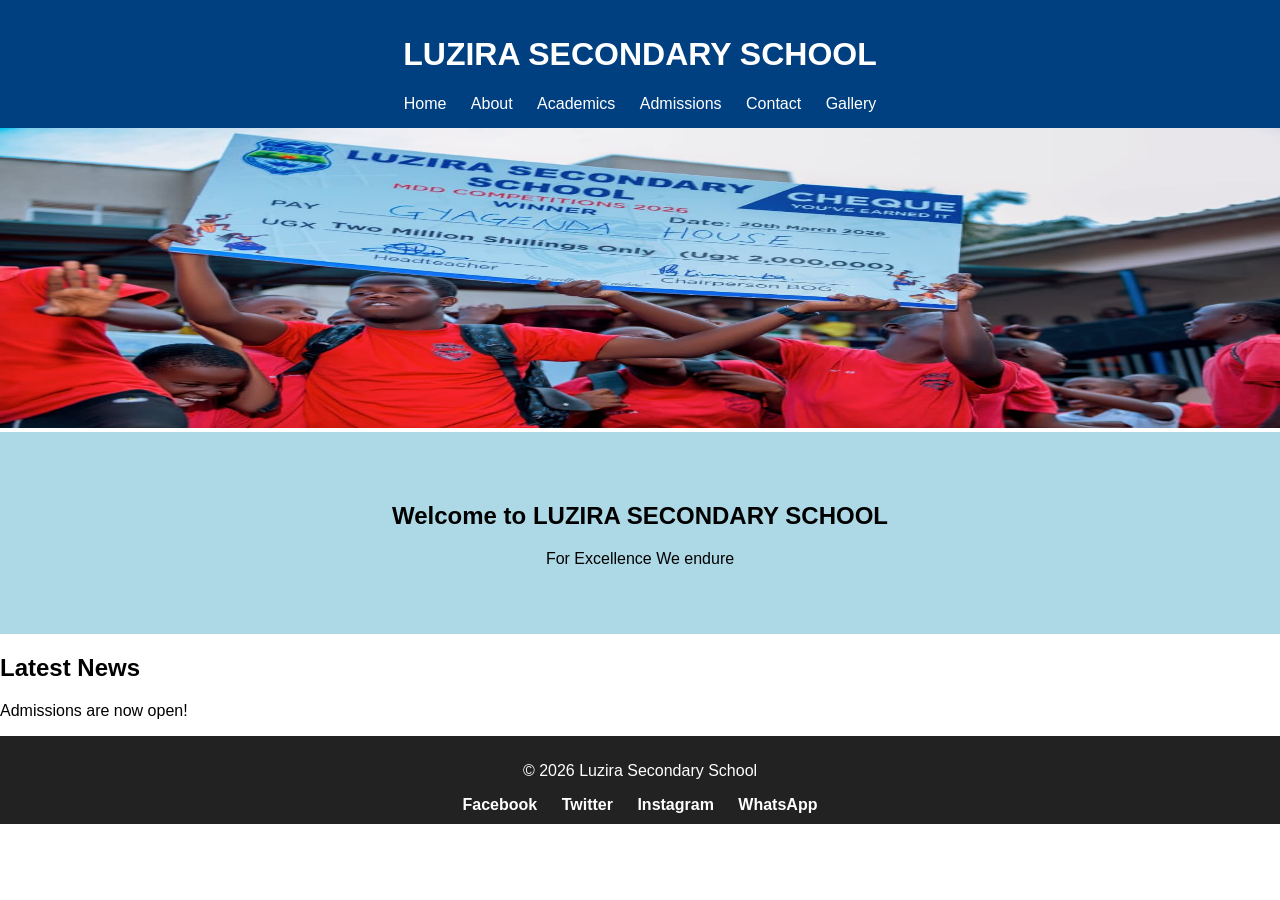
==== index.html @ f1de1a1e "Rename Index.html to index.html" ====
<!DOCTYPE html>
<html lang="en">
<head>
    <meta charset="UTF-8">
    <title>LUZIRA SECONDARY SCHOOL</title>
    <link rel="stylesheet" href="Main.css">
    <script src="About.js"></script>
    <link rel="stylesheet" href="https://cdnjs.cloudflare.com/ajax/libs/font-awesome/6.0.0/css/all.min.css">
</head>
<body>

<header>
    <h1>LUZIRA SECONDARY SCHOOL</h1>
    <nav>
        <a href="index.html">Home</a>
        <a href="about.html">About</a>
        <a href="academics.html">Academics</a>
        <a href="admissions.html">Admissions</a>
        <a href="contact.html">Contact</a>
        <a href="gallery.html">Gallery</a>
    </nav>
</header>

<section class="slideshow">
    <img id="slide" src="image2.jpeg" width="100%" height="300">
</section>

<section class="hero">
    <h2>Welcome to LUZIRA SECONDARY SCHOOL</h2>
    <p>For Excellence We endure</p>
</section>

<section>
    <h2>Latest News</h2>
    <p>Admissions are now open!</p>
</section>

<footer>
    <p>© 2026 Luzira Secondary School</p>


    <div class="social-links">
        <a href="https://facebook.com/your-school" target="_blank">Facebook</a>
        <a href="https://twitter.com/your-school" target="_blank">Twitter</a>
        <a href="https://instagram.com/your-school" target="_blank">Instagram</a>
        <a href="https://wa.me/256700000000" target="_blank">WhatsApp</a>
    </div>

</footer>

</body>
</html>
---- Main.css ----
body {
    font-family: Arial;
    margin: 0;
    padding: 0;
}

header {
    background: #004080;
    color: white;
    padding: 15px;
    text-align: center;
}

nav a {
    margin: 10px;
    color: white;
    text-decoration: none;
}

.hero {
    background: lightblue;
    padding: 50px;
    text-align: center;
}

footer {
    background: #222;
    color: white;
    text-align: center;
    padding: 10px;
}
.about, .mission, .vision, .values, .history {
    padding: 20px;
}

.values ul {
    list-style-type: square;
}
.academics, .olevel, .alevel, .departments, .assessment {
    padding: 20px;
}

ul {
    margin-left: 20px;
}
.admissions, .requirements, .process, .form-section {
    padding: 20px;
}

form input, form select {
    width: 100%;
    padding: 8px;
    margin-top: 5px;
}

button {
    background: #004080;
    color: white;
    padding: 10px;
    border: none;
    cursor: pointer;
}
.contact, .contact-info, .contact-form {
    padding: 20px;
}

textarea {
    width: 100%;
    padding: 8px;
}

.contact-info p {
    margin: 5px 0;
}

nav a:hover {
    background: white;
    color: #004080;
    padding: 5px;
}

.active {
    border-bottom: 2px solid yellow;
}

.gallery {
    padding: 20px;
    text-align: center;
}

.gallery-container {
    display: grid;
    grid-template-columns: repeat(auto-fit, minmax(200px, 1fr));
    gap: 10px;
}

.gallery-container img {
    width: 100%;
    height: 150px;
    object-fit: cover;
    cursor: pointer;
    border-radius: 5px;
}

/* Modal (popup image) */
.modal {
    display: none;
    position: fixed;
    top: 0;
    left: 0;
    width: 100%;
    height: 100%;
    background:black;
    justify-content: center;
    align-items: center;
}

.modal img {
    max-width: 80%;
    max-height: 80%;
}

.social-links {
    margin-top: 10px;
}

.social-links a {
    margin: 0 10px;
    text-decoration: none;
    color: white;
    font-weight: bold;
}

.social-links a:hover {
    color: yellow;
}
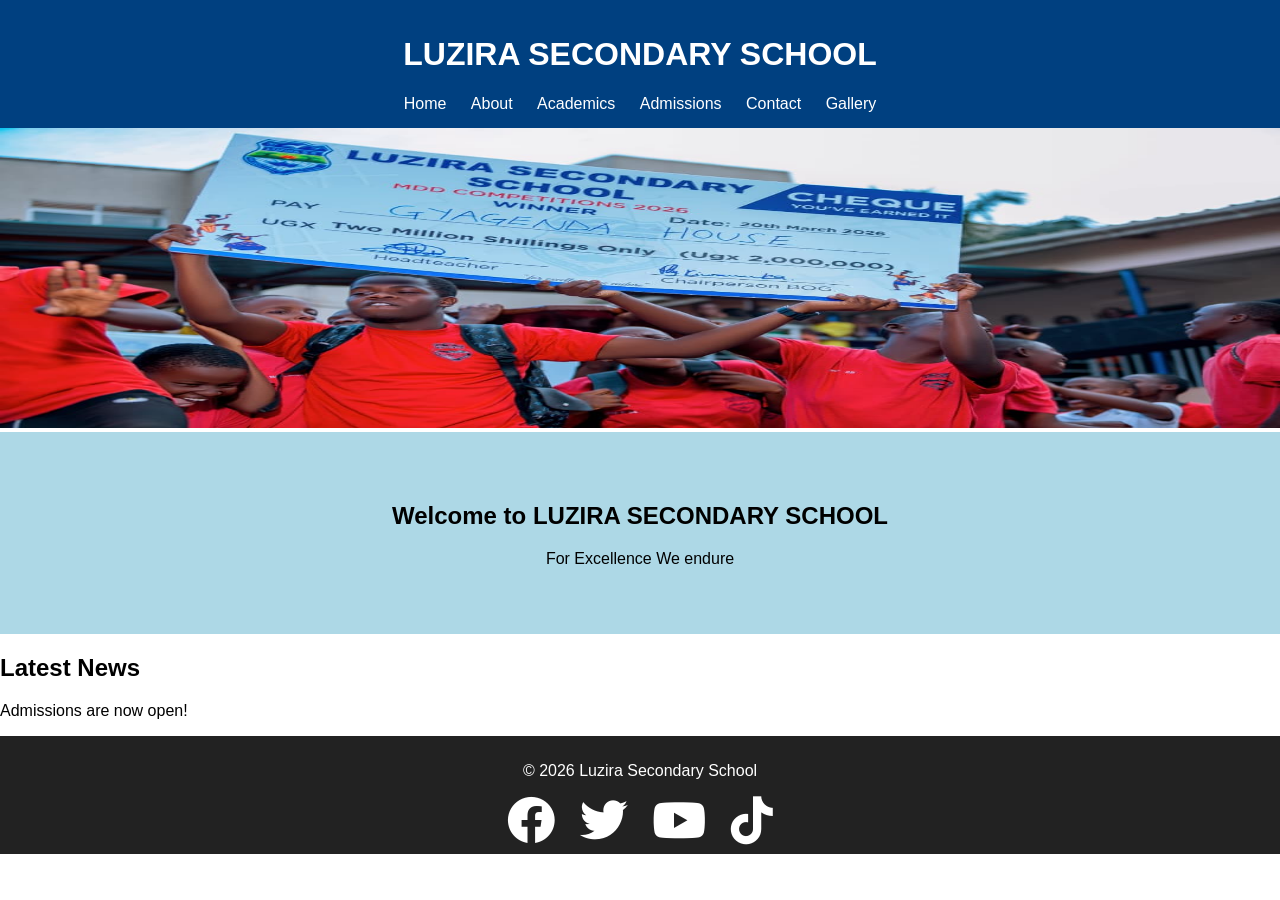
==== commit 2cc3a436: "Enhance footer with social media links and icons Updated social media links in the footer with icons" ====
--- a/index.html
+++ b/index.html
@@ -3,8 +3,8 @@
 <head>
     <meta charset="UTF-8">
     <title>LUZIRA SECONDARY SCHOOL</title>
-    <link rel="stylesheet" href="Main.css">
-    <script src="About.js"></script>
+    <link rel="stylesheet" href="main.css">
+    <script src="about.js"></script>
     <link rel="stylesheet" href="https://cdnjs.cloudflare.com/ajax/libs/font-awesome/6.0.0/css/all.min.css">
 </head>
 <body>
@@ -38,13 +38,13 @@
 <footer>
     <p>© 2026 Luzira Secondary School</p>
 
+ <div class="social-links">
+        <a href="https://facebook.com/profile.php?id=61573388522014" target="_blank"><i class="fa-brands fa-facebook " style="font-size:48px"></i></a>
+        <a href="https://twitter.com/LuziraSecSch" target="_blank"><i class="fa-brands fa-twitter"style="font-size:48px"></i></a>
+        <a href="https://youtube.com/@luzirasecondaryschool?si=OaQABzUgaXcR2ETe" target="_blank"><i class="fa-brands fa-youtube"style="font-size:48px"></i></i></a>
+        <a href="https://vm.tiktok.com/ZS9Ns52dmq89U-3puxC/" target="_blank"><i class="fa-brands fa-tiktok" style="font-size:48px"></i></a>
+    </div>
 
-    <div class="social-links">
-        <a href="https://facebook.com/your-school" target="_blank">Facebook</a>
-        <a href="https://twitter.com/your-school" target="_blank">Twitter</a>
-        <a href="https://instagram.com/your-school" target="_blank">Instagram</a>
-        <a href="https://wa.me/256700000000" target="_blank">WhatsApp</a>
-    </div>
 
 </footer>
 
--- a/main.css
+++ b/main.css
@@ -0,0 +1,154 @@
+body {
+    font-family: Arial;
+    margin: 0;
+    padding: 0;
+}
+
+header {
+    background: #004080;
+    color: white;
+    padding: 15px;
+    text-align: center;
+}
+
+nav a {
+    margin: 10px;
+    color: white;
+    text-decoration: none;
+}
+
+.hero {
+    background: lightblue;
+    padding: 50px;
+    text-align: center;
+}
+
+footer {
+    background: #222;
+    color: white;
+    text-align: center;
+    padding: 10px;
+}
+.about, .mission, .vision, .values, .history {
+    padding: 20px;
+}
+
+.values ul {
+    list-style-type: square;
+}
+.academics, .olevel, .alevel, .departments, .assessment {
+    padding: 20px;
+}
+
+ul {
+    margin-left: 20px;
+}
+.admissions, .requirements, .process, .form-section {
+    padding: 20px;
+}
+
+form input, form select {
+    width: 100%;
+    padding: 8px;
+    margin-top: 5px;
+}
+
+button {
+    background: #004080;
+    color: white;
+    padding: 10px;
+    border: none;
+    cursor: pointer;
+}
+.contact, .contact-info, .contact-form {
+    padding: 20px;
+}
+
+textarea {
+    width: 100%;
+    padding: 8px;
+}
+
+.contact-info p {
+    margin: 5px 0;
+}
+
+nav a:hover {
+    background: white;
+    color: #004080;
+    padding: 5px;
+}
+
+.active {
+    border-bottom: 2px solid yellow;
+}
+
+.gallery {
+    padding: 20px;
+    text-align: center;
+}
+
+.gallery-container {
+    display: grid;
+    grid-template-columns: repeat(auto-fit, minmax(200px, 1fr));
+    gap: 10px;
+}
+
+.gallery-container img {
+    width: 100%;
+    height: 150px;
+    object-fit: cover;
+    cursor: pointer;
+    border-radius: 5px;
+}
+
+/* Modal (popup image) */
+.modal {
+    display: none;
+    position: fixed;
+    top: 0;
+    left: 0;
+    width: 100%;
+    height: 100%;
+    background:black;
+    justify-content: center;
+    align-items: center;
+}
+
+.modal img {
+    max-width: 80%;
+    max-height: 80%;
+}
+
+.social-links {
+    margin-top: 10px;
+}
+
+.social-links a {
+    margin: 0 10px;
+    text-decoration: none;
+    color: white;
+    font-weight: bold;
+}
+
+.social-links a:hover {
+    color: yellow;
+}
+
+body {
+    margin: 0;
+    font-family: Arial, sans-serif;
+
+    background-image: url("../images/background.jpg");
+    background-size: cover;       /* makes it fill the screen */
+    background-position: center;  /* centers the image */
+    background-repeat: no-repeat; /* prevents repeating */
+    background-attachment: fixed; /* creates a nice scrolling effect */
+}
+
+.gallery-container video {
+    width: 100%;
+    height: 150px;
+    object-fit: cover;
+    border-radius: 5px;
+}
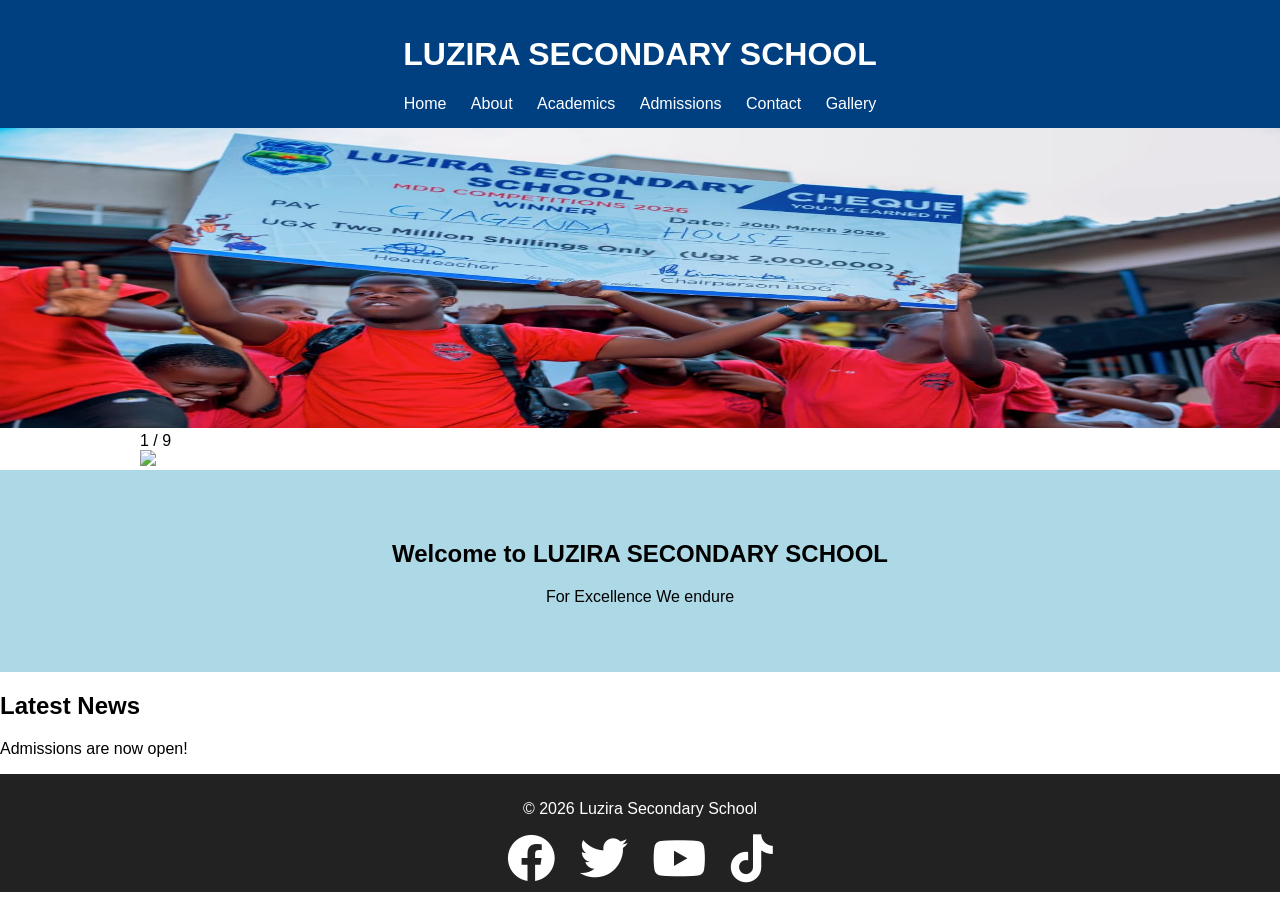
==== commit a851f724: "Fix HTML structure and add slideshow container" ====
--- a/index.html
+++ b/index.html
@@ -4,7 +4,7 @@
     <meta charset="UTF-8">
     <title>LUZIRA SECONDARY SCHOOL</title>
     <link rel="stylesheet" href="main.css">
-    <script src="about.js"></script>
+    
     <link rel="stylesheet" href="https://cdnjs.cloudflare.com/ajax/libs/font-awesome/6.0.0/css/all.min.css">
 </head>
 <body>
@@ -23,6 +23,7 @@
 
 <section class="slideshow">
     <img id="slide" src="image2.jpeg" width="100%" height="300">
+    <div class="slideshow-container"></div>
 </section>
 
 <section class="hero">
@@ -48,5 +49,6 @@
 
 </footer>
 
+<script src="about.js"></script>
 </body>
 </html>
--- a/main.css
+++ b/main.css
@@ -135,15 +135,38 @@
     color: yellow;
 }
 
-body {
-    margin: 0;
-    font-family: Arial, sans-serif;
+.slideshow-container {
+    max-width: 1000px;
+    position: relative;
+    margin: auto;
+    overflow: hidden;
+}
 
-    background-image: url("../images/background.jpg");
-    background-size: cover;       /* makes it fill the screen */
-    background-position: center;  /* centers the image */
-    background-repeat: no-repeat; /* prevents repeating */
-    background-attachment: fixed; /* creates a nice scrolling effect */
+/* Hide images by default */
+.mySlides {
+    display: none;
+}
+
+/* Fade animation */
+.fade {
+    animation-name: fade;
+    animation-duration: 1.5s;
+}
+
+@keyframes fade {
+    from {opacity: .4} 
+    to {opacity: 1}
+}
+
+.text {
+    color: #f2f2f2;
+    font-size: 15px;
+    padding: 8px 12px;
+    position: absolute;
+    bottom: 8px;
+    width: 100%;
+    text-align: center;
+    background-color: rgba(0,0,0,0.5); /* Semi-transparent background */
 }
 
 .gallery-container video {
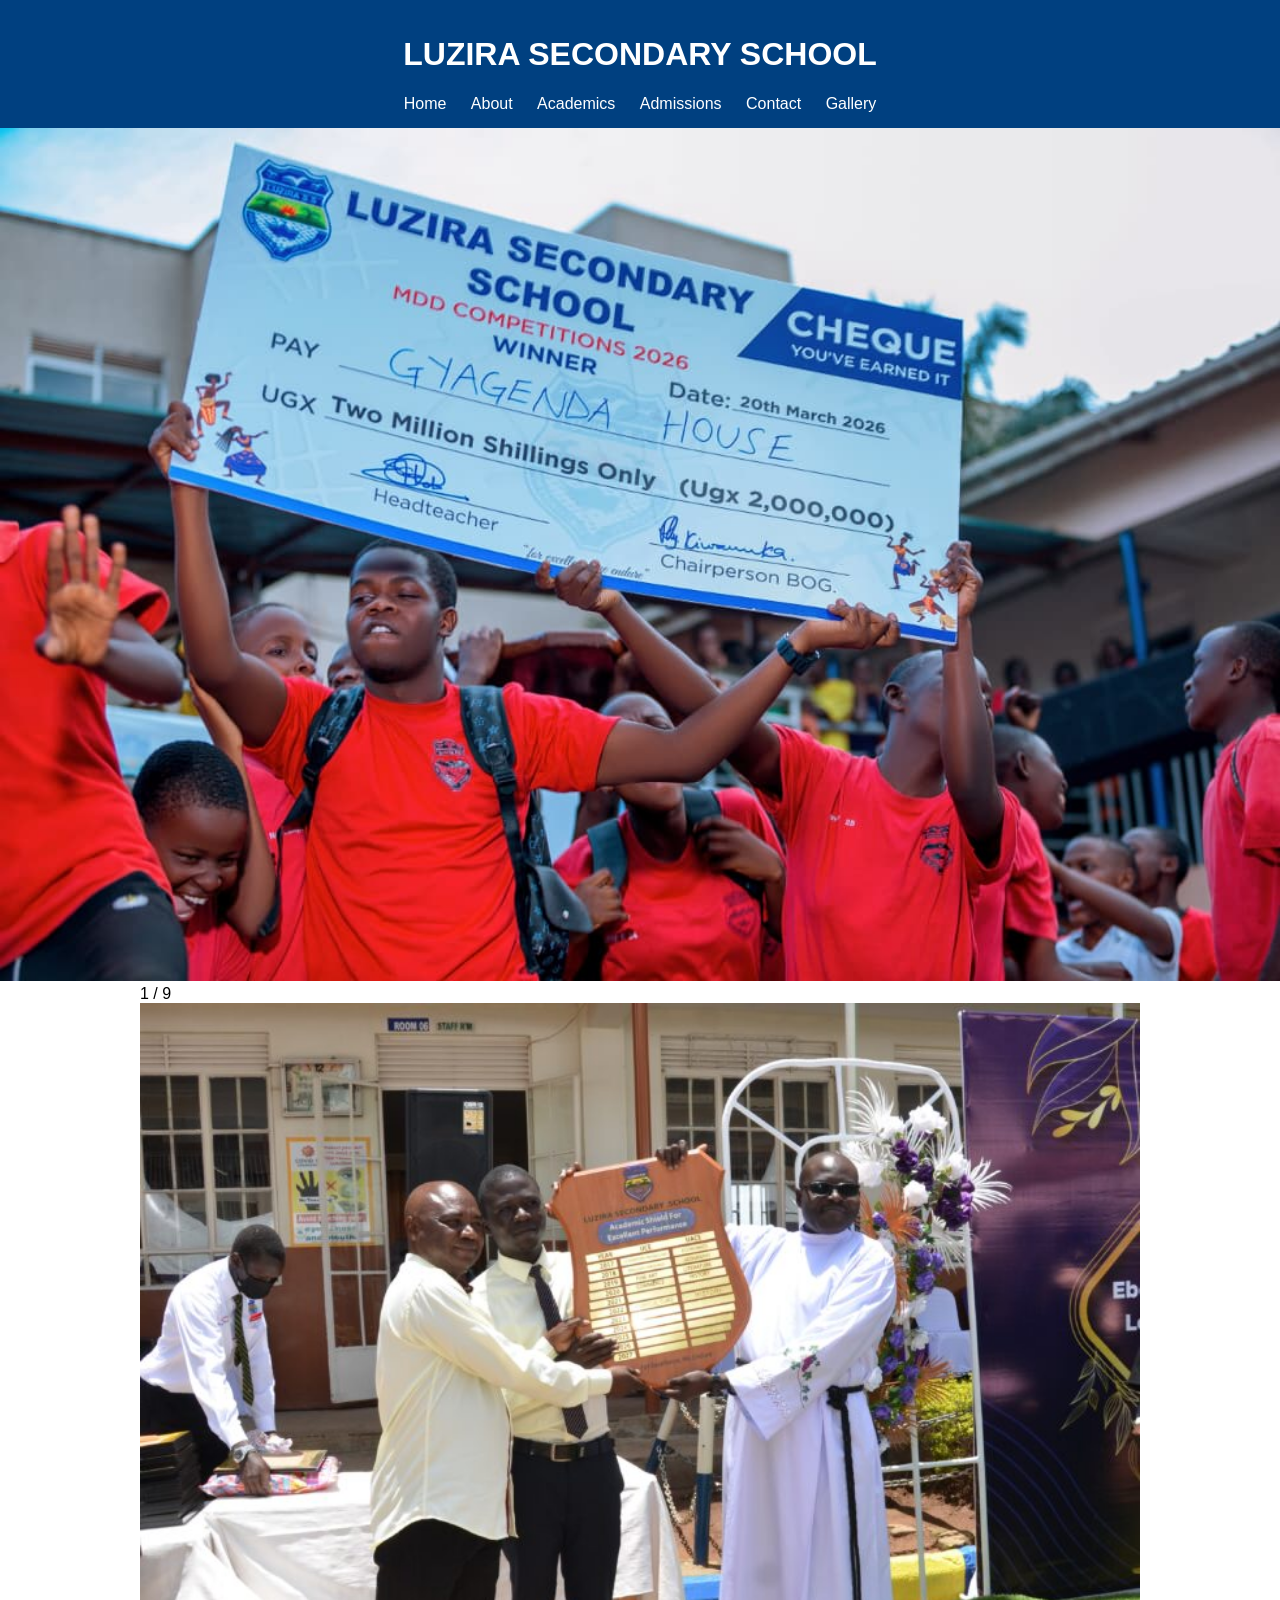
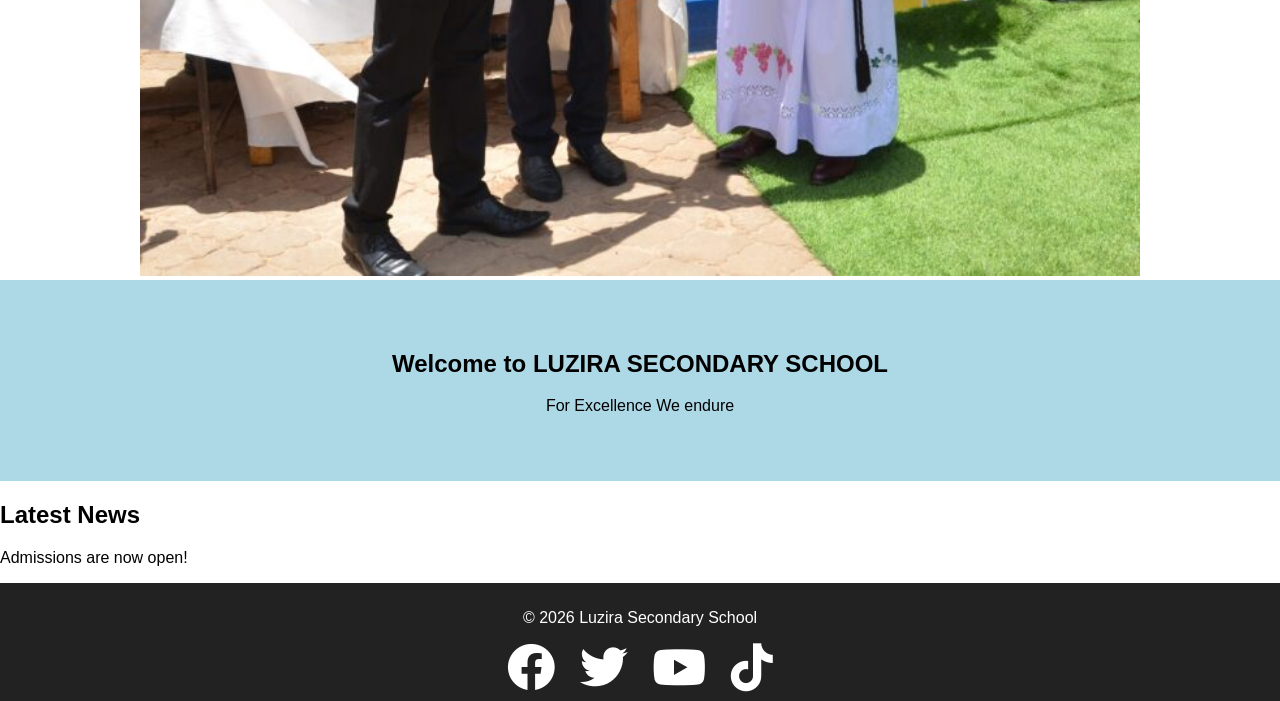
==== commit f8eaa36f: "Adjust slideshow image height and fix formatting Updated the slideshow image height and fixed format" ====
--- a/index.html
+++ b/index.html
@@ -22,7 +22,7 @@
 </header>
 
 <section class="slideshow">
-    <img id="slide" src="image2.jpeg" width="100%" height="300">
+    <img id="slide" src="image2.jpeg" width="100%" height="60%">
     <div class="slideshow-container"></div>
 </section>
 
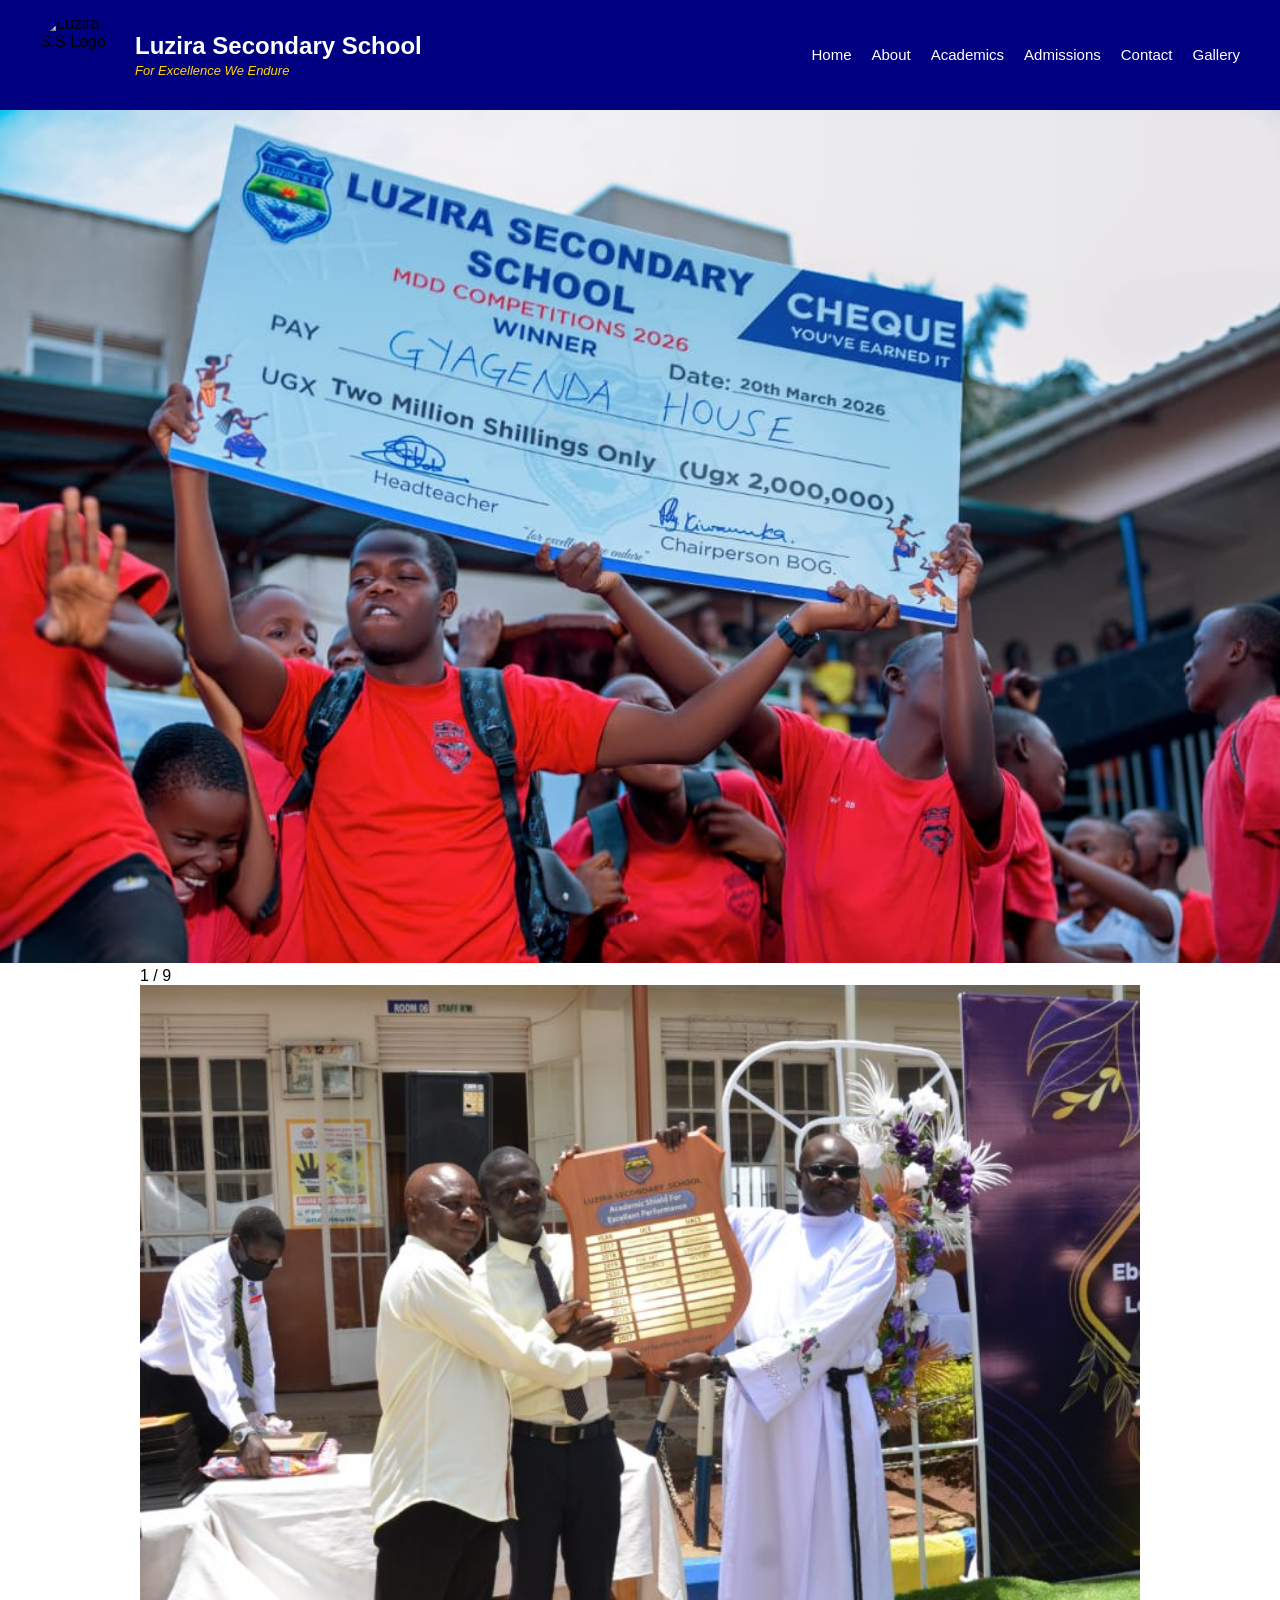
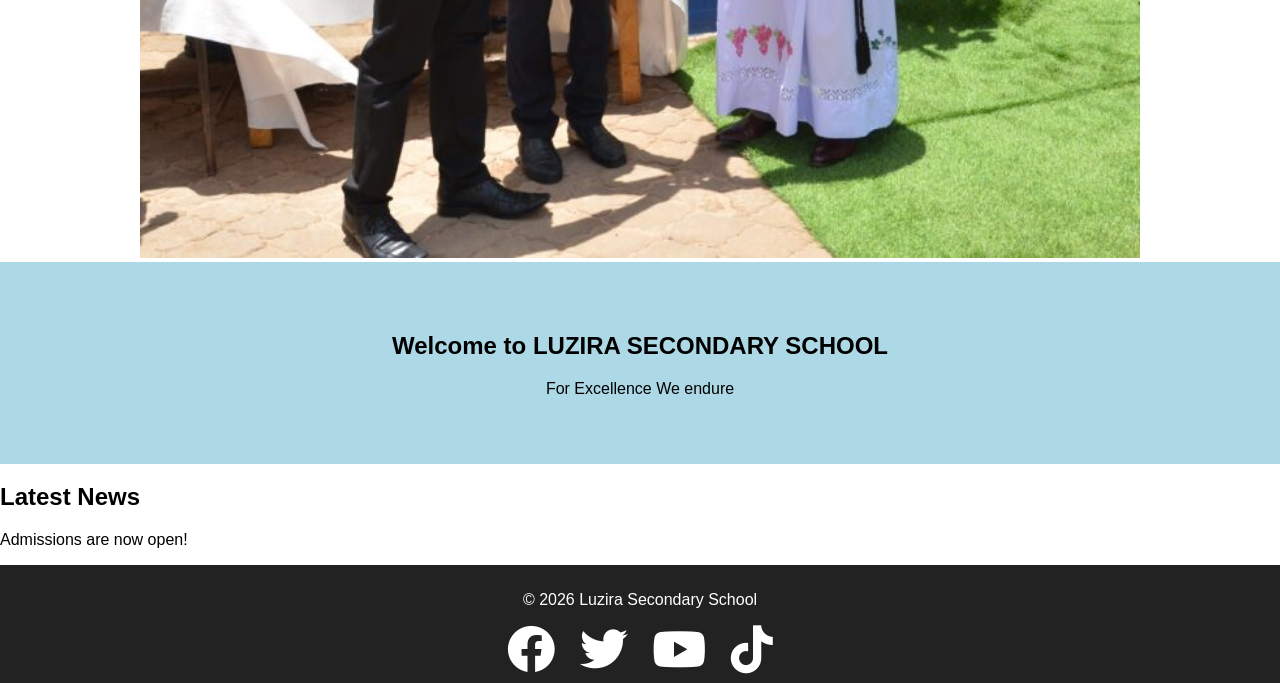
==== commit 4452415a: "Update index.html Added some classes in the header" ====
--- a/index.html
+++ b/index.html
@@ -9,17 +9,33 @@
 </head>
 <body>
 
-<header>
-    <h1>LUZIRA SECONDARY SCHOOL</h1>
-    <nav>
-        <a href="index.html">Home</a>
-        <a href="about.html">About</a>
-        <a href="academics.html">Academics</a>
-        <a href="admissions.html">Admissions</a>
-        <a href="contact.html">Contact</a>
-        <a href="gallery.html">Gallery</a>
+
+
+    <!-- HEADER SECTION -->
+<header class="header">
+
+  <!-- Logo + School Name grouped together -->
+  <div class="brand">
+    <img src="/storage/emulated/0/DCIM/Screenshots/SchLogo.jpg" alt="Luzira S.S Logo" class="logo">
+    <div class="school-info">
+      <h1 class="school-name">Luzira Secondary School</h1>
+      <p class="motto">For Excellence We Endure</p>
+    </div>
+  </div>
+
+  <!-- Navigation Menu -->
+  <nav class="navbar">
+      <ul>
+          <li><a href="index.html">Home</a></li>
+          <li><a href="about.html">About</a></li>
+          <li><a href="academics.html">Academics</a></li>
+          <li><a href="admissions.html">Admissions</a></li>
+          <li><a href="contact.html">Contact</a></li>
+          <li><a href="gallery.html">Gallery</a></li>
+      </ul>
     </nav>
 </header>
+
 
 <section class="slideshow">
     <img id="slide" src="image2.jpeg" width="100%" height="60%">
--- a/main.css
+++ b/main.css
@@ -4,18 +4,116 @@
     padding: 0;
 }
 
-header {
-    background: #004080;
-    color: white;
-    padding: 15px;
-    text-align: center;
-}
-
-nav a {
-    margin: 10px;
-    color: white;
-    text-decoration: none;
-}
+/* HEADER */
+.header {
+  display: flex;
+  align-items: center;
+  justify-content: space-between;
+  background-color: navy;
+  padding: 15px 40px;
+  flex-wrap: wrap; /* Allows items to wrap on small screens */
+  gap: 10px;
+    position: sticky;
+    top: 0;
+    
+    
+}
+
+/* LOGO + NAME SIDE BY SIDE */
+.brand {
+  display: flex;
+  align-items: center;
+  gap: 15px;
+}
+
+/* LOGO */
+.logo {
+  width: 80px;
+  height: 80px;
+  object-fit: contain;
+    border-radius: 80px; 
+}
+
+/* SCHOOL NAME */
+.school-name {
+  color: white;
+  font-size: 24px;
+  margin: 0;
+}
+
+/* MOTTO */
+.motto {
+  color: gold;
+  font-size: 13px;
+  margin: 3px 0 0 0;
+  font-style: italic;
+}
+
+/* NAVIGATION */
+.navbar ul {
+  list-style: none;
+  display: flex;
+  flex-wrap: wrap; /* Nav links wrap instead of overflowing */
+  gap: 20px;
+  margin: 0;
+  padding: 0;
+}
+
+.navbar a {
+  color: white;
+  text-decoration: none;
+  font-size: 15px;
+  font-weight: 500;
+}
+
+.navbar a:hover {
+  color: gold;
+  border-bottom: 2px solid gold;
+  padding-bottom: 3px;
+}
+
+/* ---- TABLET (max 768px) ---- */
+@media (max-width: 768px) {
+  .header {
+    flex-direction: column; /* Stack logo and nav vertically */
+    text-align: center;
+    padding: 15px 20px;
+  }
+
+  .brand {
+    flex-direction: column; /* Stack logo above school name */
+  }
+
+  .school-name {
+    font-size: 20px;
+  }
+
+  .navbar ul {
+    justify-content: center; /* Center the nav links */
+    gap: 15px;
+  }
+}
+
+/* ---- PHONE (max 480px) ---- */
+@media (max-width: 480px) {
+  .logo {
+    width: 60px;
+    height: 60px;
+  }
+
+  .school-name {
+    font-size: 17px;
+  }
+
+  .motto {
+    font-size: 11px;
+  }
+
+  .navbar a {
+    font-size: 13px;
+  }
+}
+
 
 .hero {
     background: lightblue;
